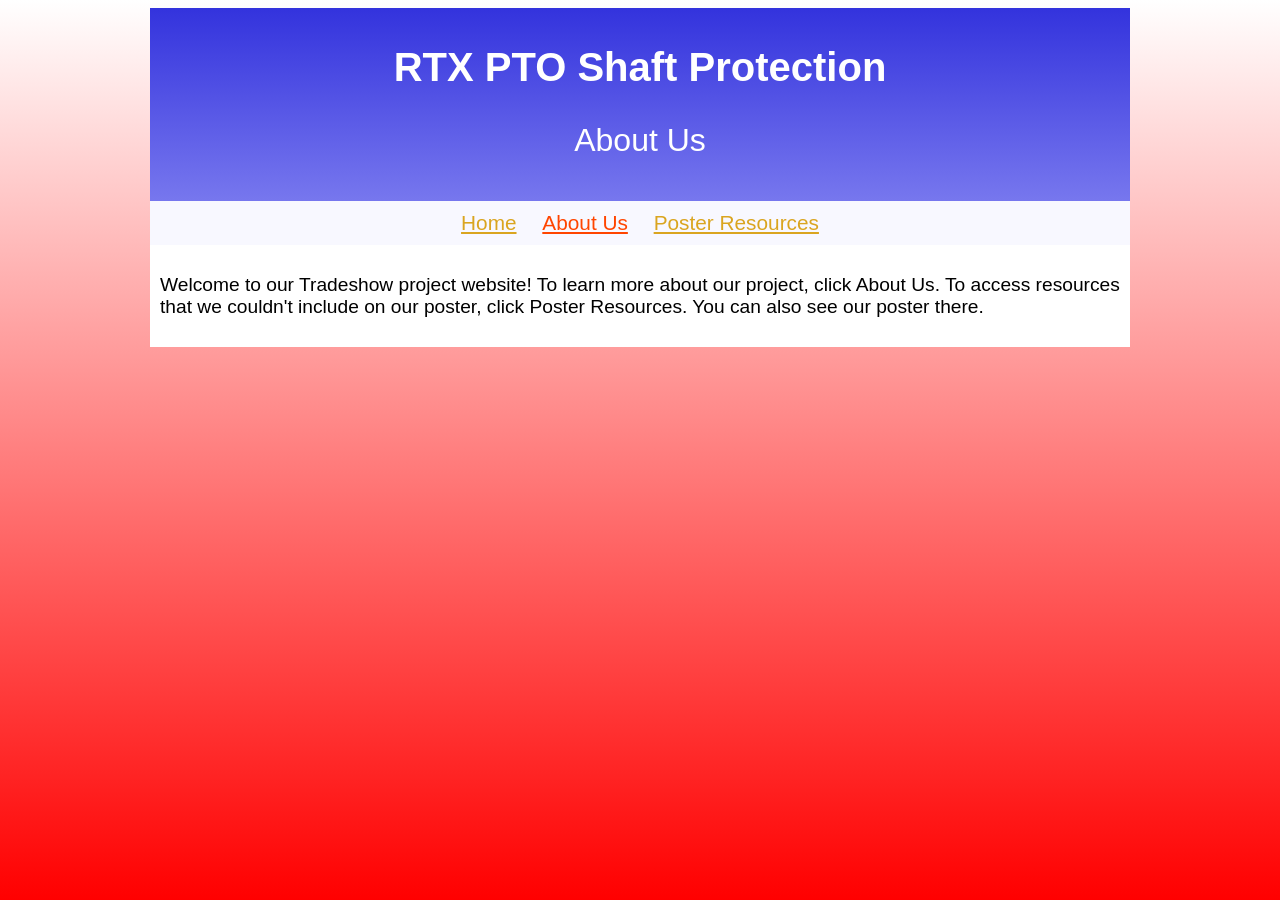
==== about.htm @ fd2c10f3 "create other pages" ====
<html>
    <head>
        <title>RTX PTO Shaft Protection</title>
        <meta name="viewport" content="width=device-width, initial-scale=1.0">
        <link rel="stylesheet" href="styles.css">
    </head>
    <body>
        <header>
            <hgroup>
                <h1>RTX PTO Shaft Protection</h1>
                <p>About Us</p>
            </hgroup>
        </header>
        <nav>
            <a href=".">Home</a>
            <a href="about.htm" class="current-page">About Us</a>
            <a href="resources.htm">Poster Resources</a>
        </nav>
        <main>
            <p>
                Welcome to our Tradeshow project website! To learn more about our project, click About Us. To access resources that we couldn't include on our poster, click Poster Resources. You can also see our poster there.
            </p>
        </main>
    </body>
</html>
---- styles.css ----
body {
    font-family: sans-serif;
    margin: none;
    padding: none;
    background-image: linear-gradient(white, red);
    background-repeat: no-repeat
    background-size: 100% 100%;
    background-attachment: fixed;
}
header {
    background-image: linear-gradient(#3333dd, #7777ee);
    max-width: 60rem;
    padding: 10px;
    margin: auto;
    text-align: center;
    color: white;
}
hgroup p {
    font-size: 2rem;
    margin: none;
}
hgroup h1 {
    margin: none;
}
nav {
    background-color: ghostwhite;
    max-width: 60rem;
    padding: 10px;
    margin: auto;
    text-align: center;
    font-size: 1.3rem;
}
nav a {
    margin-left: 10px;
    margin-right: 10px;
}
main {
    background-color: white;
    max-width: 60rem;
    padding: 10px;
    margin: auto;
}
h1 {
    font-size: 2.5rem;
}
p {
    font-size: 1.2rem;
}
a {
    color: goldenrod;
    text-decoration: underline;
}
a:hover {
    text-decoration: none;
}
a:active {
    color: orange;
}
.current-page {
    color: orangered;
}
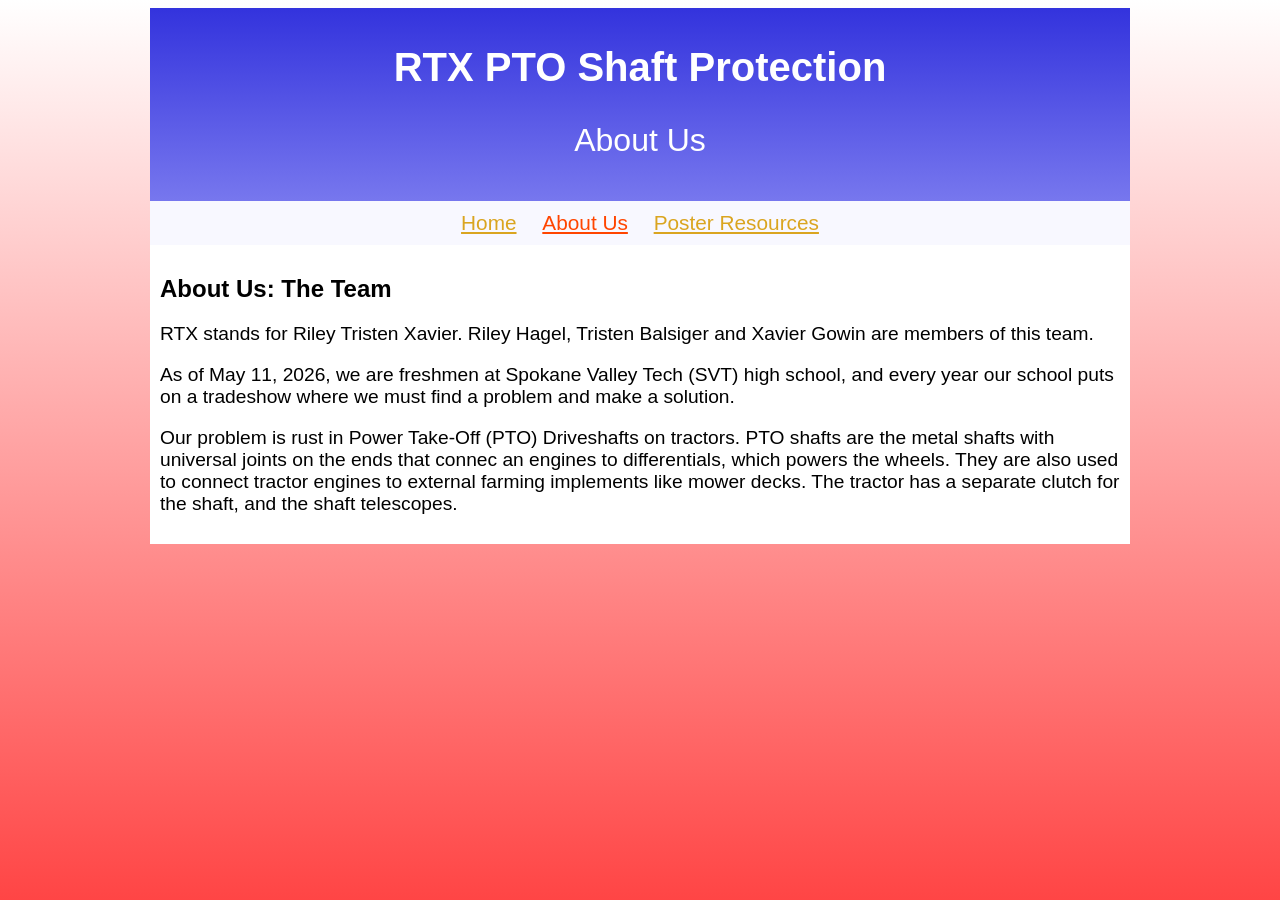
==== commit 7de6150b: "start typing up about page, tweak bg" ====
--- a/about.htm
+++ b/about.htm
@@ -17,8 +17,15 @@
             <a href="resources.htm">Poster Resources</a>
         </nav>
         <main>
+            <h2>About Us: The Team</h2>
             <p>
-                Welcome to our Tradeshow project website! To learn more about our project, click About Us. To access resources that we couldn't include on our poster, click Poster Resources. You can also see our poster there.
+                RTX stands for Riley Tristen Xavier. Riley Hagel, Tristen Balsiger and Xavier Gowin are members of this team.
+            </p>
+            <p>
+                As of May 11, 2026, we are freshmen at Spokane Valley Tech (SVT) high school, and every year our school puts on a tradeshow where we must find a problem and make a solution.
+            </p>
+            <p>
+                Our problem is rust in Power Take-Off (PTO) Driveshafts on tractors. PTO shafts are the metal shafts with universal joints on the ends that connec an engines to differentials, which powers the wheels. They are also used to connect tractor engines to external farming implements like mower decks. The tractor has a separate clutch for the shaft, and the shaft telescopes.
             </p>
         </main>
     </body>
--- a/styles.css
+++ b/styles.css
@@ -2,7 +2,7 @@
     font-family: sans-serif;
     margin: none;
     padding: none;
-    background-image: linear-gradient(white, red);
+    background-image: linear-gradient(#ffffff, #ff4545);
     background-repeat: no-repeat
     background-size: 100% 100%;
     background-attachment: fixed;
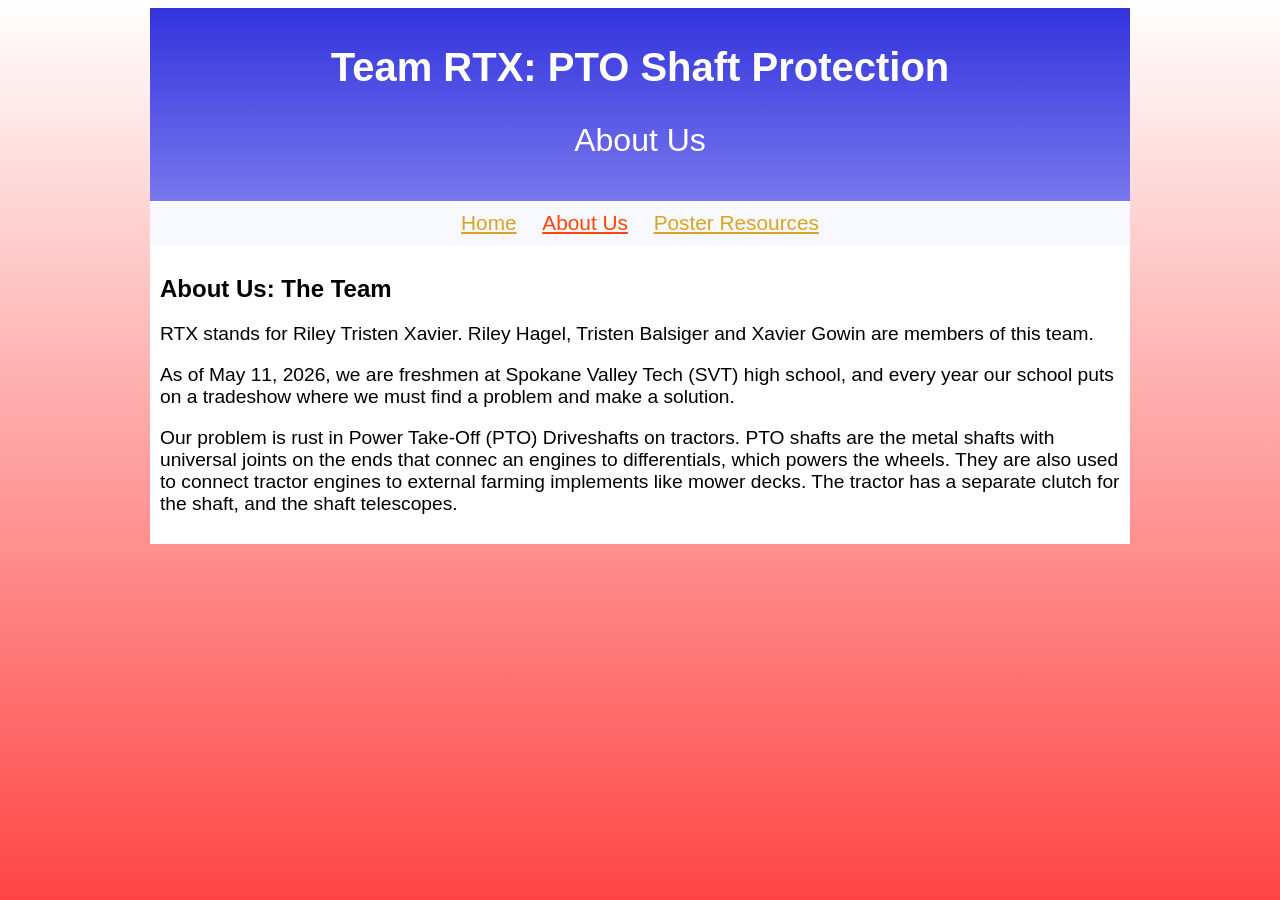
==== commit 1bc394c7: "change title for clarity" ====
--- a/about.htm
+++ b/about.htm
@@ -1,13 +1,13 @@
 <html>
     <head>
-        <title>RTX PTO Shaft Protection</title>
+        <title>Team RTX: PTO Shaft Protection</title>
         <meta name="viewport" content="width=device-width, initial-scale=1.0">
         <link rel="stylesheet" href="styles.css">
     </head>
     <body>
         <header>
             <hgroup>
-                <h1>RTX PTO Shaft Protection</h1>
+                <h1>Team RTX: PTO Shaft Protection</h1>
                 <p>About Us</p>
             </hgroup>
         </header>
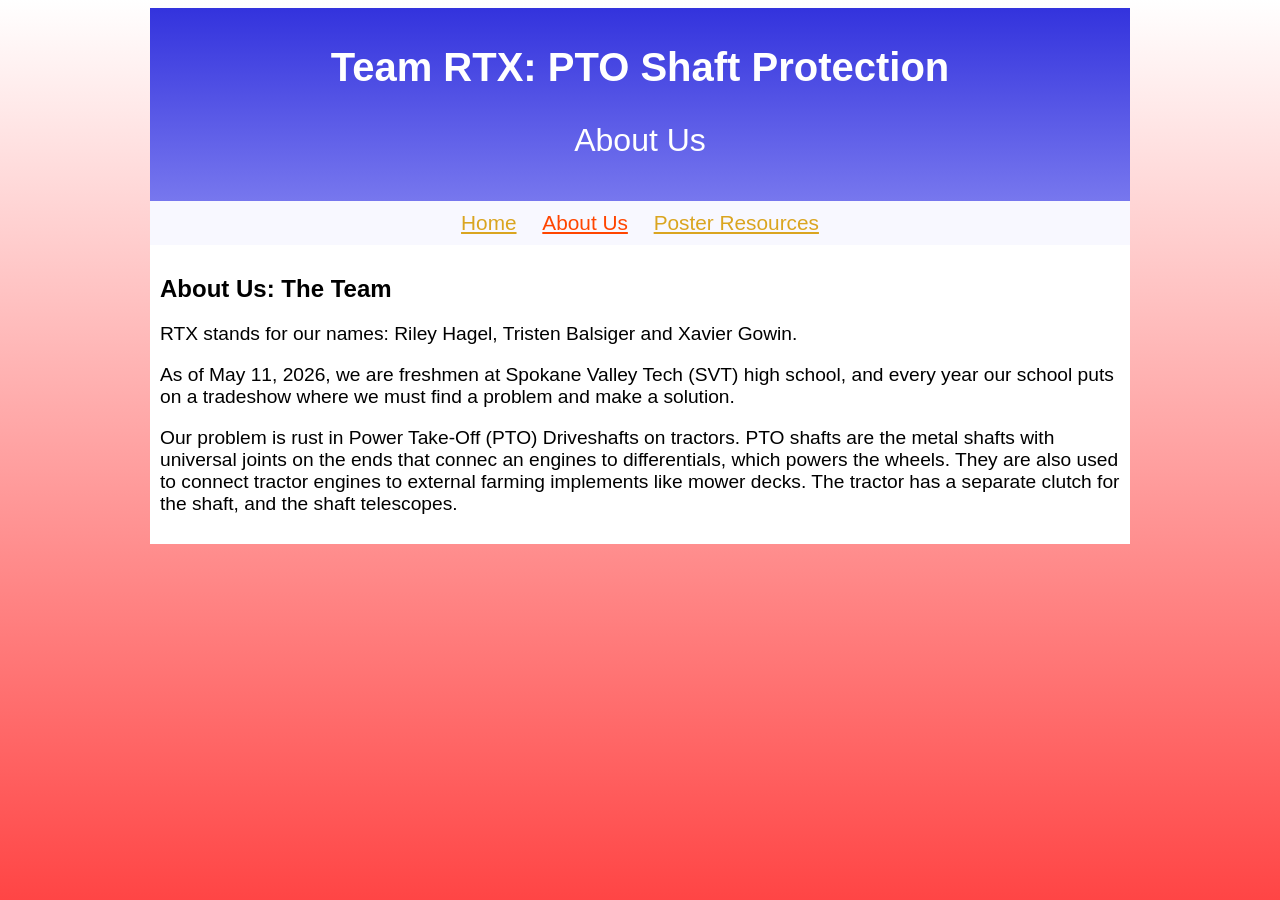
==== commit e8d9ee15: "Update about.htm" ====
--- a/about.htm
+++ b/about.htm
@@ -19,7 +19,7 @@
         <main>
             <h2>About Us: The Team</h2>
             <p>
-                RTX stands for Riley Tristen Xavier. Riley Hagel, Tristen Balsiger and Xavier Gowin are members of this team.
+                RTX stands for our names: Riley Hagel, Tristen Balsiger and Xavier Gowin.
             </p>
             <p>
                 As of May 11, 2026, we are freshmen at Spokane Valley Tech (SVT) high school, and every year our school puts on a tradeshow where we must find a problem and make a solution.
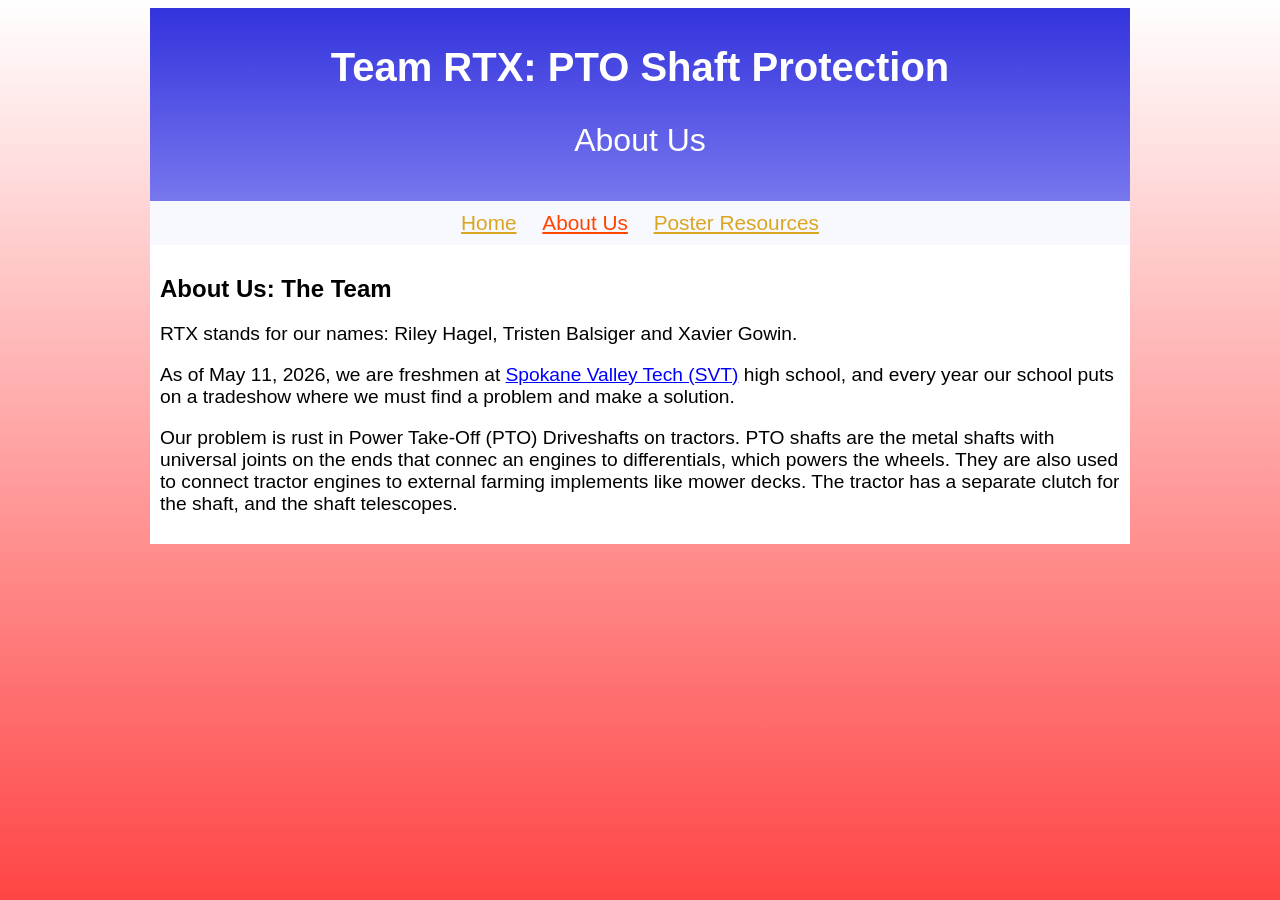
==== commit ec5e88ad: "fix link stuff (kind of)" ====
--- a/about.htm
+++ b/about.htm
@@ -22,7 +22,7 @@
                 RTX stands for our names: Riley Hagel, Tristen Balsiger and Xavier Gowin.
             </p>
             <p>
-                As of May 11, 2026, we are freshmen at Spokane Valley Tech (SVT) high school, and every year our school puts on a tradeshow where we must find a problem and make a solution.
+                As of May 11, 2026, we are freshmen at <a href="https://spokanevalleytech.org" target="_blank">Spokane Valley Tech (SVT)</a> high school, and every year our school puts on a tradeshow where we must find a problem and make a solution.
             </p>
             <p>
                 Our problem is rust in Power Take-Off (PTO) Driveshafts on tractors. PTO shafts are the metal shafts with universal joints on the ends that connec an engines to differentials, which powers the wheels. They are also used to connect tractor engines to external farming implements like mower decks. The tractor has a separate clutch for the shaft, and the shaft telescopes.
--- a/styles.css
+++ b/styles.css
@@ -30,10 +30,6 @@
     text-align: center;
     font-size: 1.3rem;
 }
-nav a {
-    margin-left: 10px;
-    margin-right: 10px;
-}
 main {
     background-color: white;
     max-width: 60rem;
@@ -46,16 +42,34 @@
 p {
     font-size: 1.2rem;
 }
-a {
-    color: goldenrod;
+a:any-link {
+    color: blue;
     text-decoration: underline;
 }
 a:hover {
     text-decoration: none;
 }
 a:active {
-    color: orange;
+    color: red !important;
+}
+a:visited {
+    color: purple;
+}
+nav a:any-link {
+    color: goldenrod;
+    text-decoration: underline;
+    margin-left: 10px;
+    margin-right: 10px;
+}
+nav a:hover {
+    text-decoration: none;
+}
+nav a:active {
+    color: gold !important;
+}
+nav a:visited {
+    color: goldenrod;
 }
 .current-page {
-    color: orangered;
-}+    color: orangered !important;
+}
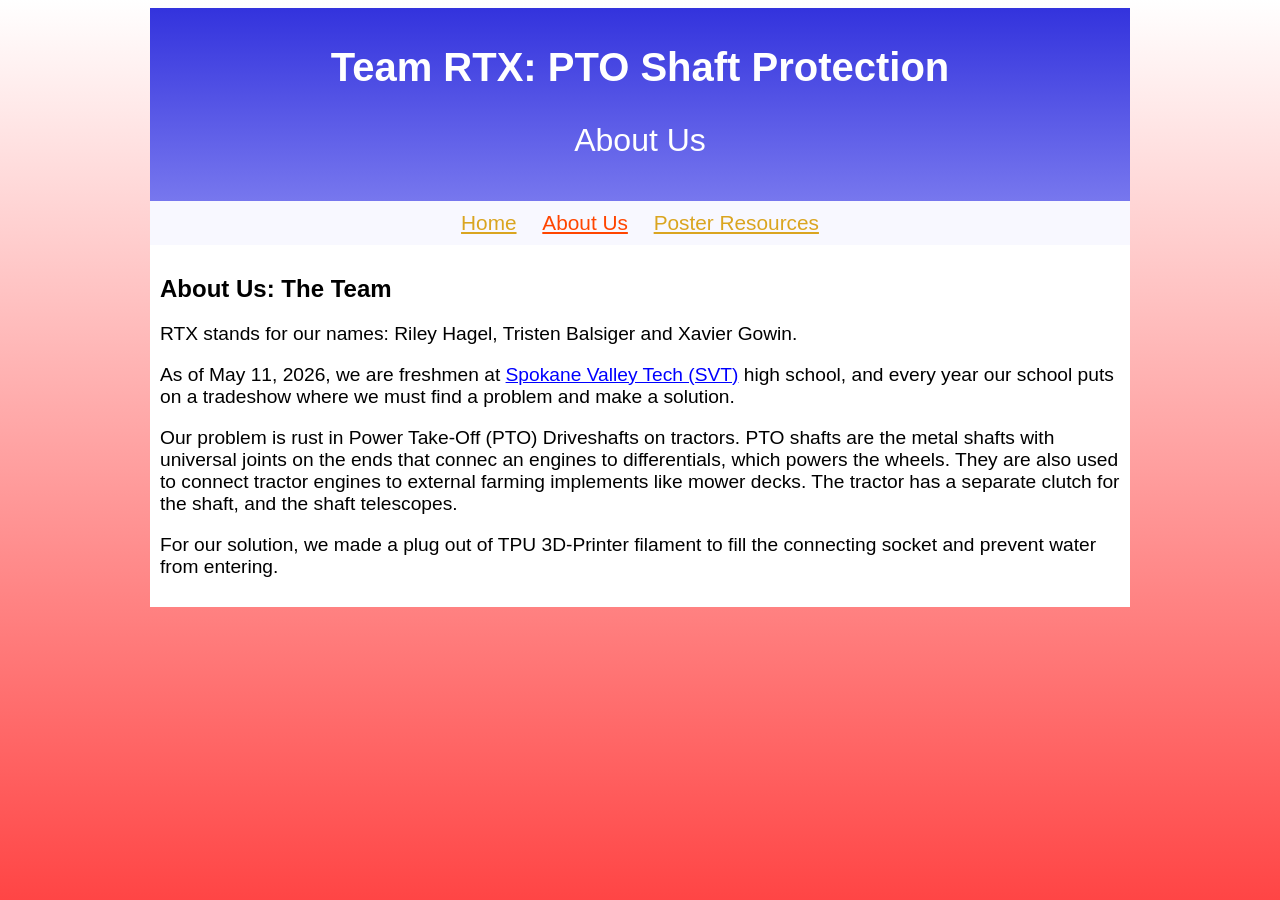
==== commit f480adc7: "upload poster" ====
--- a/about.htm
+++ b/about.htm
@@ -27,6 +27,9 @@
             <p>
                 Our problem is rust in Power Take-Off (PTO) Driveshafts on tractors. PTO shafts are the metal shafts with universal joints on the ends that connec an engines to differentials, which powers the wheels. They are also used to connect tractor engines to external farming implements like mower decks. The tractor has a separate clutch for the shaft, and the shaft telescopes.
             </p>
+            <p>
+                For our solution, we made a plug out of TPU 3D-Printer filament to fill the connecting socket and prevent water from entering.
+            </p>
         </main>
     </body>
-</html>
+</html>
--- a/styles.css
+++ b/styles.css
@@ -73,3 +73,13 @@
 .current-page {
     color: orangered !important;
 }
+img {
+    max-width: 100%;
+}
+figure {
+    border-style: solid;
+    border-width: 1px;
+    border-color: black;
+    padding: 10px;
+    margin: 5px;
+}
